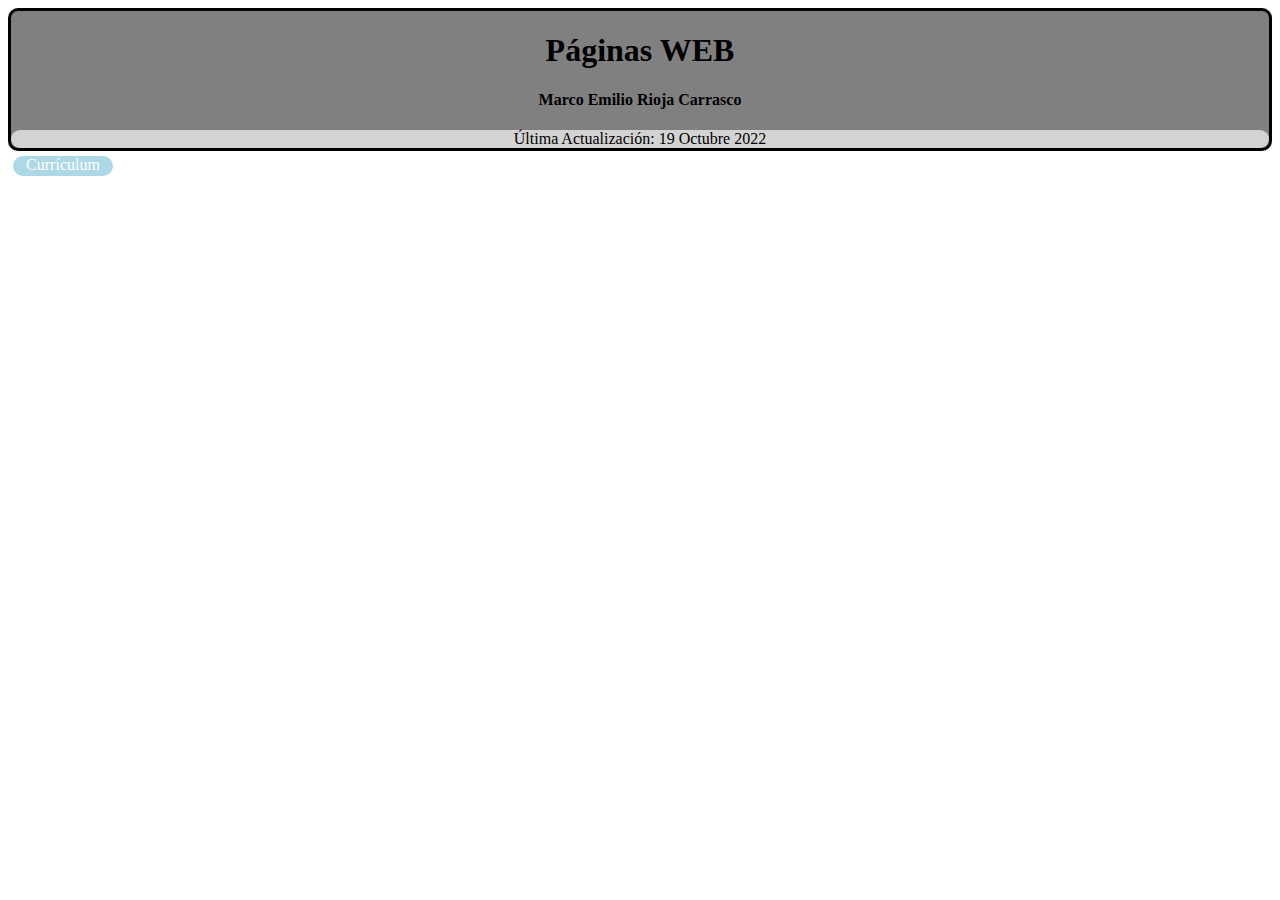
==== index.html @ f989e9b3 "Add files via upload" ====
<!DOCTYPE html>
<html lang="en">
<head>
    <meta charset="UTF-8">
    <meta http-equiv="X-UA-Compatible" content="IE=edge">
    <meta name="viewport" content="width=device-width, initial-scale=1.0">
    <title>Webs</title>

    <style>
        #Link{
            margin: 5px;
            border-radius: 10px;
            background-color: lightblue;
            height: 20px;
            width: 100px;
            text-align: center;
            
        }
        a{
            text-decoration: none;
            color: white;
        }
        #Head{
            border: solid;
            border-color: 5px;
            background-color: gray;
            border-radius: 10px;
            text-align: center;
        }
        #Act{
            background-color: lightgray;
            text-align: center;
            border-radius: 10px;
        }
    </style>
</head>
<body>
    <header id="Head">
        <h1>
            Páginas WEB
        </h1>
        <h4>
            Marco Emilio Rioja Carrasco
        </h4>
        <div id="Act">
            Última Actualización: 19 Octubre 2022
        </div>
    </header>
    
    <nav id="Link">
        <A HREF="Curriculum.html">Currículum</A>
    </nav>
</body>
</html>
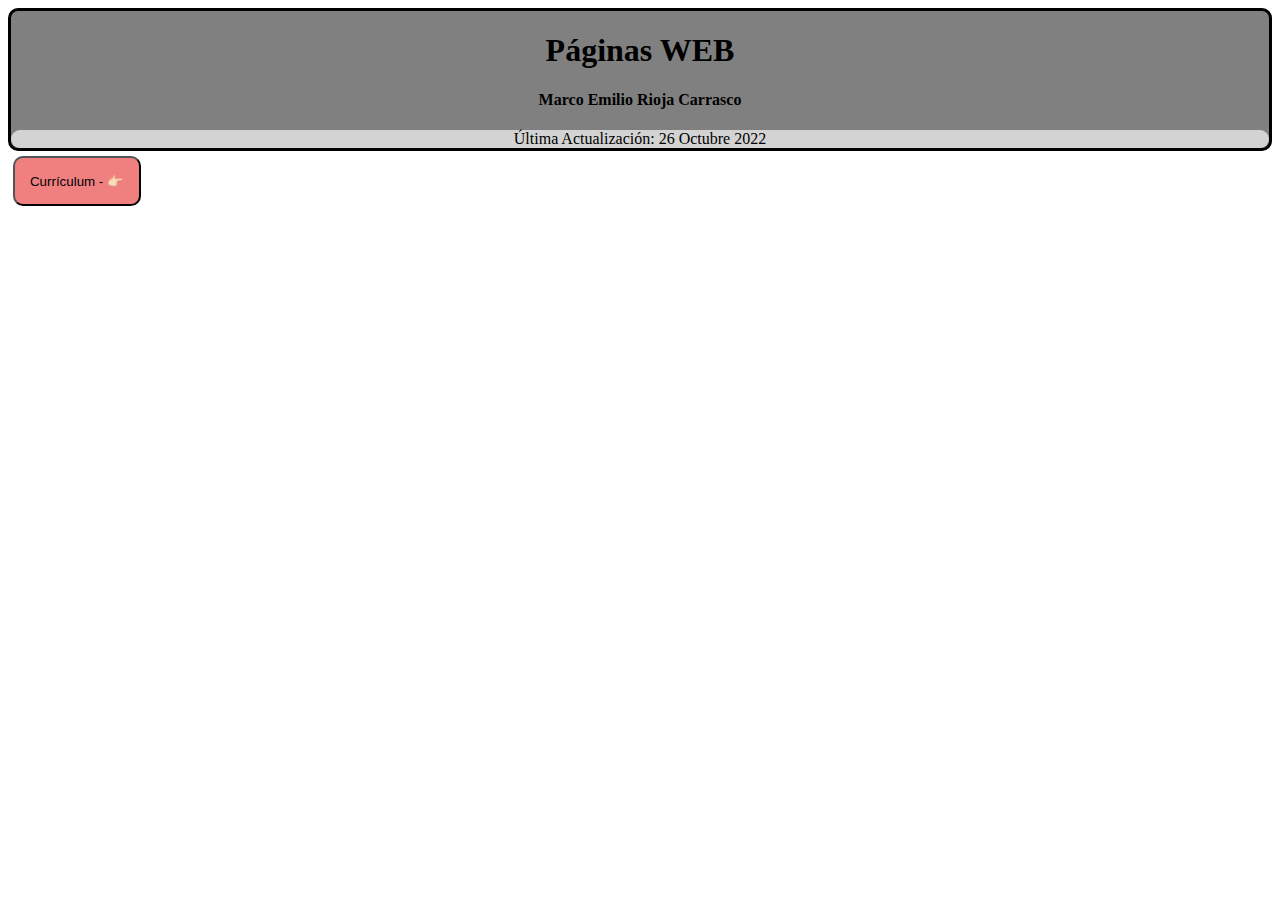
==== commit 525a5403: "Add files via upload" ====
--- a/index.html
+++ b/index.html
@@ -5,33 +5,10 @@
     <meta http-equiv="X-UA-Compatible" content="IE=edge">
     <meta name="viewport" content="width=device-width, initial-scale=1.0">
     <title>Webs</title>
+    <link rel="stylesheet" href="style.css">
 
     <style>
-        #Link{
-            margin: 5px;
-            border-radius: 10px;
-            background-color: lightblue;
-            height: 20px;
-            width: 100px;
-            text-align: center;
-            
-        }
-        a{
-            text-decoration: none;
-            color: white;
-        }
-        #Head{
-            border: solid;
-            border-color: 5px;
-            background-color: gray;
-            border-radius: 10px;
-            text-align: center;
-        }
-        #Act{
-            background-color: lightgray;
-            text-align: center;
-            border-radius: 10px;
-        }
+        
     </style>
 </head>
 <body>
@@ -43,12 +20,12 @@
             Marco Emilio Rioja Carrasco
         </h4>
         <div id="Act">
-            Última Actualización: 19 Octubre 2022
+            Última Actualización: 26 Octubre 2022
         </div>
     </header>
     
     <nav id="Link">
-        <A HREF="Curriculum.html">Currículum</A>
+        <A HREF="CV2.html"><button  id="CV">Currículum - 👉🏻</button></A>
     </nav>
 </body>
 </html>--- a/style.css
+++ b/style.css
@@ -0,0 +1,159 @@
+/* ---------------------------------------- */
+/* ------------------ CV ------------------ */
+/* ---------------------------------------- */
+
+#entrada{
+    border-style: solid;
+    border-radius: 10px;
+    background-color: gray;
+    text-align: center;
+}
+#act{
+    border-radius: 10px;
+    background-color: lightgray;
+    text-align: center;
+}
+#curr{
+    margin: 15px;
+    background-color: #3d7c98;
+    border-radius: 10px;
+    padding: 5px;
+}
+#first{
+    border-radius: 10px;
+    background-color: #73b0cd;
+    text-align: left;
+    display: flex;
+    justify-content: space-between;
+    vertical-align: middle;
+}
+#info1{
+    display: flex;
+    justify-content: flex-start;
+    align-items: flex-start;
+}
+#perfil{
+    border: solid;
+    display: inline-block;
+    border-radius: 10px;
+    min-width: 120px;
+    min-height: 150px;
+    max-width: 220px;
+    max-height: 250px;
+    scale: 90%;
+}
+h2{
+    display: inline-block;
+    margin-bottom: 0px;
+}
+#contac{
+    display: inline-block;
+    background-color: #f5f5f5;
+    border-radius: 5px;
+    margin: 5px;
+    padding-left: 25px;
+    padding-top: 5px;
+    padding-right: 15px;
+    padding-bottom: 5px;
+}
+#Datos{
+    background-color: #f5f5f5;
+    border-radius: 5px;
+    padding: 5px;
+    margin: 5px;
+}
+#Box1{
+    background-color: #a8dff1;
+    border-radius: 10px;
+    text-align: center;
+    width:50%;
+    display: inline-block;
+    margin: 5px;
+    padding: 5px;
+}
+#Box2{
+    background-color: #a8dff1;
+    border-radius: 10px;
+    text-align: center;
+    width:50%;
+    margin: 5px;
+    padding: 5px;
+}
+#Box3{
+    background-color: #a8dff1;
+    border-radius: 10px;
+    text-align: center;
+    width:50%;
+    margin: 5px;
+    padding: 5px;
+}
+#backButton{
+    position: fixed;
+    bottom: 22px;
+    right: 30px;
+    text-decoration: none;
+    text-align: center;
+    padding: 5px;
+    min-width: 100px;
+    min-height: 50px;
+    width: 7vw;
+    height: 7vh;
+    border-radius: 10px;
+    background-color: lightcoral;
+}
+a{
+    text-decoration: none;
+}
+#Content{
+    display: flex;
+    justify-content: space-evenly;
+    align-items: center;
+}
+#name{
+    background-color: beige;
+    border-radius: 5px;
+    height: 0%;
+    padding: 5px;
+    padding-bottom: 30px;
+}
+
+/* ---------------------------------------------- */
+/* ------------------- Index -------------------- */
+/* ---------------------------------------------- */
+
+#Link{
+    margin: 5px;
+    border-radius: 10px;
+    background-color: lightblue;
+    height: 20px;
+    width: 100px;
+    text-align: center;
+    
+}
+a{
+    text-decoration: none;
+    color: white;
+}
+#Head{
+    border: solid;
+    border-color: 5px;
+    background-color: gray;
+    border-radius: 10px;
+    text-align: center;
+}
+#Act{
+    background-color: lightgray;
+    text-align: center;
+    border-radius: 10px;
+}
+#CV{
+    text-decoration: none;
+    text-align: center;
+    padding: 5px;
+    min-width: 120px;
+    min-height: 50px;
+    width: 10vw;
+    height: 5vh;
+    border-radius: 10px;
+    background-color: lightcoral;
+}